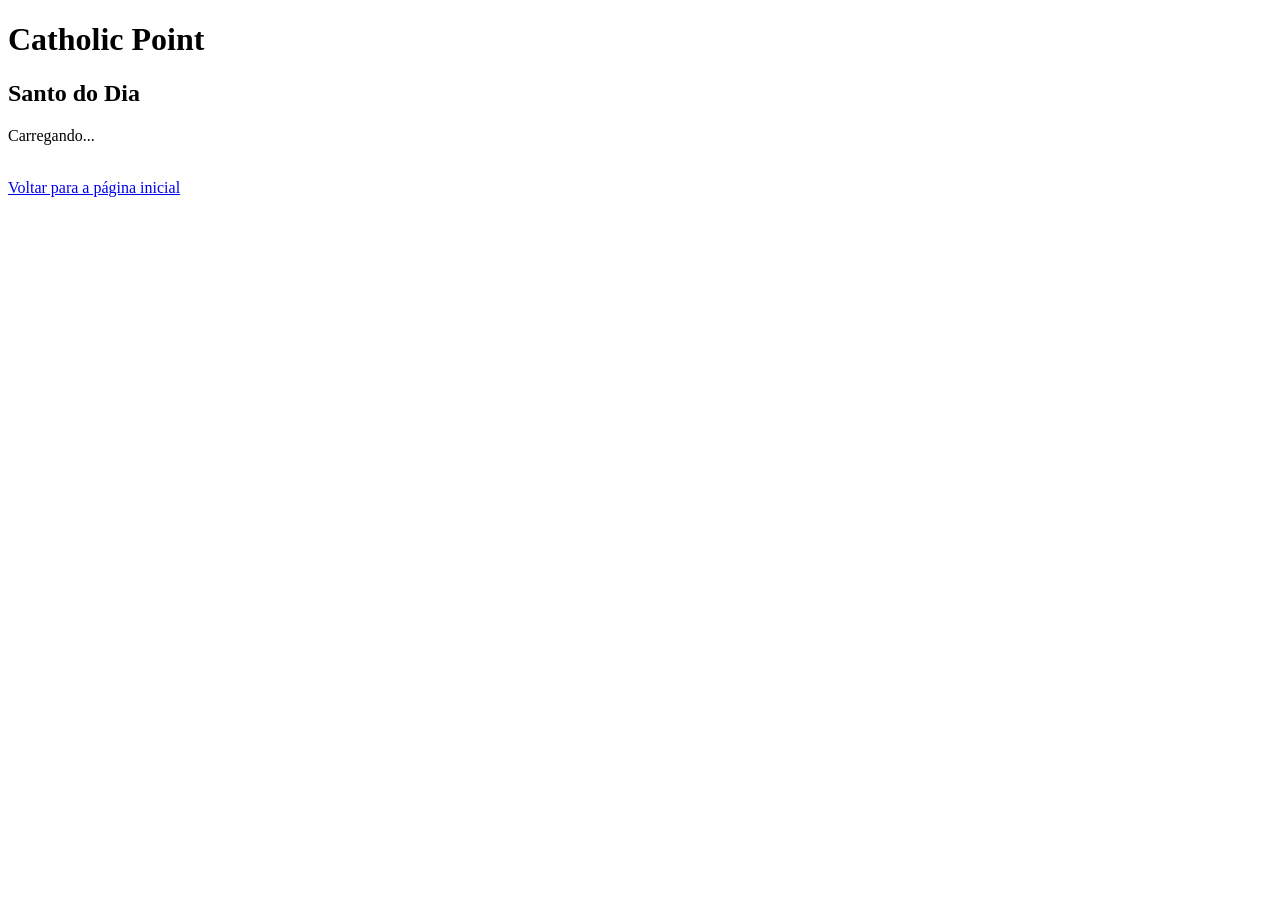
==== santo-do-dia.html @ 687dd600 "feat: adiciona estrutura semantica, formulario de sugestao, calendario liturgico e novas imagens de " ====
<!DOCTYPE html>
<html lang="pt-BR">

<head>
    <meta charset="UTF-8">
    <meta name="viewport" content="width=device-width, initial-scale=1.0">

    <title>Santo do Dia - Catholic Point</title>
</head>

<body>

    <h1>Catholic Point</h1>

    <h2>Santo do Dia</h2>

    <div id="santos-do-dia">
        <p>Carregando...</p>
    </div>

    <br>

    <a href="index.html">
        Voltar para a página inicial
    </a>


    <script src="js/santo-do-dia.js"></script>

</body>

</html>
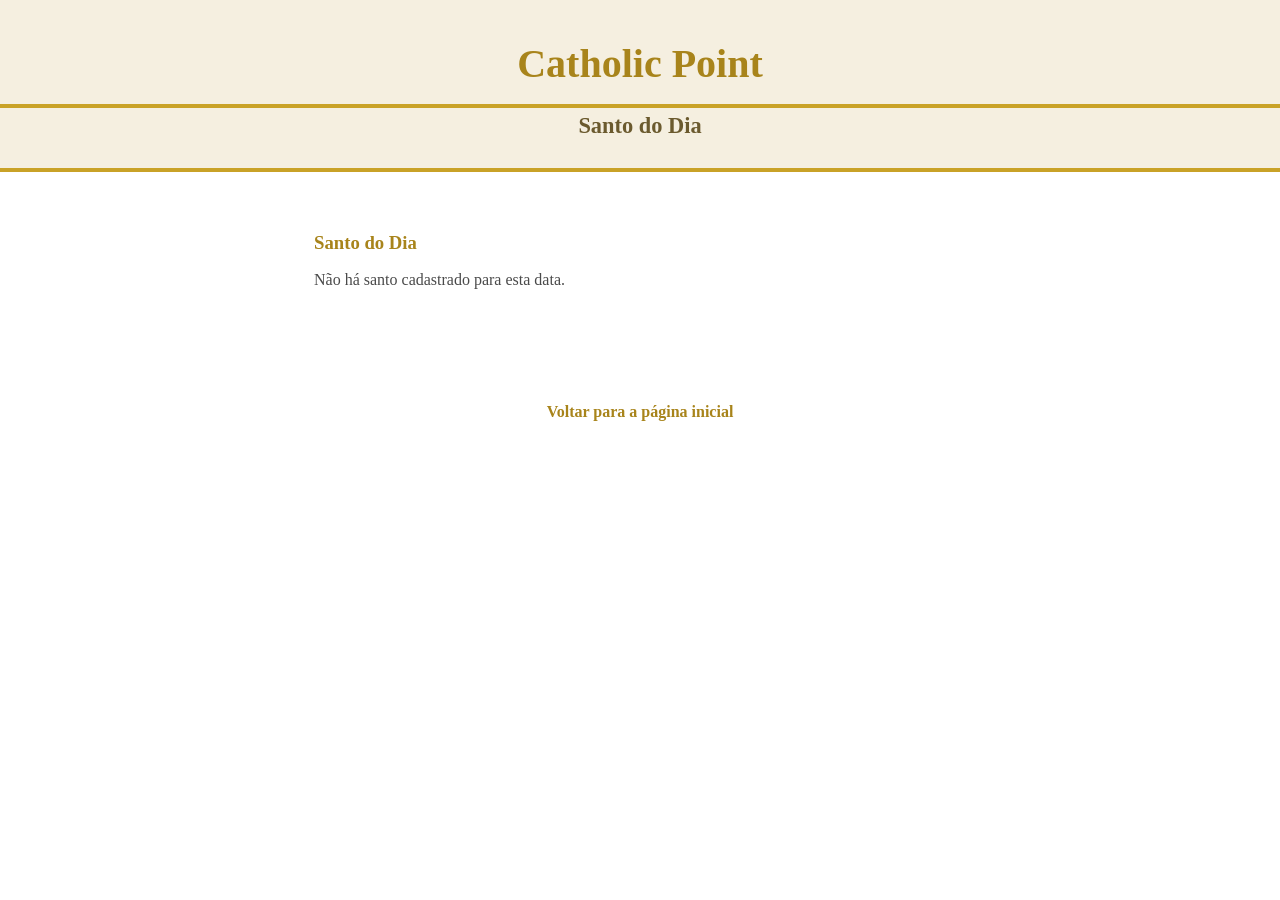
==== commit 0b6e219e: "feat: adiciona estilizacao css e corrige santo do dia" ====
--- a/santo-do-dia.html
+++ b/santo-do-dia.html
@@ -1,32 +1,40 @@
 <!DOCTYPE html>
+
 <html lang="pt-BR">
 
 <head>
     <meta charset="UTF-8">
     <meta name="viewport" content="width=device-width, initial-scale=1.0">
 
-    <title>Santo do Dia - Catholic Point</title>
+    <link rel="stylesheet" href="css/style.css">
+
+
+<title>Santo do Dia - Catholic Point</title>
+
+
 </head>
 
 <body>
 
-    <h1>Catholic Point</h1>
 
-    <h2>Santo do Dia</h2>
+<h1>Catholic Point</h1>
 
-    <div id="santos-do-dia">
-        <p>Carregando...</p>
-    </div>
+<h2>Santo do Dia</h2>
 
-    <br>
+<div id="santos-do-dia">
+    <!-- Os santos do dia serão inseridos aqui pelo JavaScript -->
+</div>
 
-    <a href="index.html">
-        Voltar para a página inicial
-    </a>
+<br>
 
+<a href="index.html">
+    Voltar para a página inicial
+</a>
 
-    <script src="js/santo-do-dia.js"></script>
+<script src="js/santos.js"></script>
+<script src="js/santo-do-dia.js"></script>
+
 
 </body>
 
-</html>+</html>
--- a/css/style.css
+++ b/css/style.css
@@ -0,0 +1,402 @@
+/* ===== RESET E BASE ===== */
+* {
+    box-sizing: border-box;
+    margin: 0;
+    padding: 0;
+}
+
+body {
+    font-family: 'Georgia', 'Times New Roman', serif;
+    background-color: #ffffff;
+    color: #4a4a4a;
+    line-height: 1.6;
+}
+
+/* ===== HEADER ===== */
+header {
+    background-color: #f5efe0;
+    padding: 2rem 1.5rem;
+    text-align: center;
+    border-bottom: 4px solid #c9a227;
+}
+
+header h1 {
+    font-size: 2.5rem;
+    color: #a8841b;
+    margin-bottom: 0.5rem;
+}
+
+header p {
+    margin-bottom: 1rem;
+}
+
+header video {
+    max-width: 100%;
+    height: auto;
+    border: 3px solid #c9a227;
+    border-radius: 6px;
+    margin: 1rem 0;
+}
+
+header a {
+    display: inline-block;
+    background-color: #c9a227;
+    color: #ffffff;
+    padding: 0.6rem 1.2rem;
+    border-radius: 4px;
+    text-decoration: none;
+    font-weight: bold;
+    margin-top: 0.5rem;
+    transition: background-color 0.2s ease;
+}
+
+header a:hover {
+    background-color: #a8841b;
+}
+
+/* ===== MAIN ===== */
+main {
+    max-width: 1100px;
+    margin: 0 auto;
+    padding: 1.5rem;
+}
+
+/* ===== SEÇÕES DOS SANTOS (separação visual) ===== */
+main > section {
+    background-color: #ffffff;
+    border: 1px solid #e0dcd0;
+    border-top: 5px solid #c9a227;
+    border-radius: 8px;
+    padding: 1.5rem;
+    margin-bottom: 2.5rem;
+    box-shadow: 0 2px 6px rgba(0, 0, 0, 0.05);
+}
+
+main > section:nth-child(even) {
+    background-color: #faf6ec;
+}
+
+main > section h2 {
+    color: #a8841b;
+    font-size: 1.6rem;
+    border-bottom: 2px solid #c9a227;
+    padding-bottom: 0.5rem;
+    margin-bottom: 1.2rem;
+}
+
+/* ===== CONTAINER DE CADA CATEGORIA (onde os cards ficam) ===== */
+main > section > div[id^="lista-"] {
+    display: flex;
+    flex-direction: column;
+    gap: 1.5rem;
+}
+
+/* ===== CARD DE CADA SANTO ===== */
+.card-santo {
+    background-color: #ffffff;
+    border: 1px solid #e0dcd0;
+    border-left: 5px solid #c9a227;
+    border-radius: 8px;
+    padding: 1.2rem;
+    box-shadow: 0 2px 6px rgba(0, 0, 0, 0.05);
+}
+
+.card-santo h3 {
+    color: #a8841b;
+    font-size: 1.3rem;
+    margin-bottom: 0.6rem;
+}
+
+.card-santo .imagem-santo {
+    display: block;
+    max-width: 220px;
+    height: auto;
+    border-radius: 6px;
+    border: 2px solid #e0dcd0;
+    margin-bottom: 0.8rem;
+}
+
+.card-conteudo p {
+    margin-bottom: 0.5rem;
+}
+
+.card-conteudo strong {
+    color: #6b5a2e;
+}
+
+/* ===== BOTÃO "VER MAIS" ===== */
+button[id^="ver-mais-"] {
+    display: block;
+    margin: 1rem auto 0;
+    background-color: #c9a227;
+    color: #ffffff;
+    border: none;
+    padding: 0.7rem 2rem;
+    border-radius: 4px;
+    font-weight: bold;
+    font-size: 1rem;
+    cursor: pointer;
+    transition: background-color 0.2s ease;
+}
+
+button[id^="ver-mais-"]:hover {
+    background-color: #a8841b;
+}
+
+/* ===== TABELA (calendário litúrgico) ===== */
+.tabela-scroll {
+    overflow-x: auto;
+    -webkit-overflow-scrolling: touch;
+}
+
+table {
+    width: 100%;
+    border-collapse: collapse;
+    margin-top: 1rem;
+}
+
+table th,
+table td {
+    border: 1px solid #e0dcd0;
+    padding: 0.7rem;
+    text-align: left;
+}
+
+table th {
+    background-color: #c9a227;
+    color: #ffffff;
+}
+
+table tr:nth-child(even) {
+    background-color: #faf6ec;
+}
+
+/* ===== LINK PARA O SITE DO VATICANO ===== */
+.link-vaticano {
+    text-align: center;
+    margin-top: 1.5rem;
+    font-style: italic;
+    color: #6b5a2e;
+}
+
+.link-vaticano a {
+    color: #a8841b;
+    font-weight: bold;
+    font-style: normal;
+    text-decoration: underline;
+    transition: color 0.2s ease;
+}
+
+.link-vaticano a:hover {
+    color: #c9a227;
+    text-decoration: none;
+}
+
+/* ===== FORMULÁRIO ===== */
+fieldset {
+    border: 2px solid #c9a227;
+    border-radius: 6px;
+    padding: 1.2rem;
+}
+
+legend {
+    color: #a8841b;
+    font-weight: bold;
+    padding: 0 0.5rem;
+}
+
+form label {
+    display: block;
+    margin-top: 0.8rem;
+    font-weight: bold;
+    color: #4a4a4a;
+}
+
+form input,
+form select,
+form textarea {
+    width: 100%;
+    padding: 0.5rem;
+    margin-top: 0.3rem;
+    border: 1px solid #cfcfcf;
+    border-radius: 4px;
+    font-family: inherit;
+}
+
+form button,
+form input[type="submit"] {
+    margin-top: 1.2rem;
+    background-color: #c9a227;
+    color: #ffffff;
+    border: none;
+    padding: 0.7rem 1.5rem;
+    border-radius: 4px;
+    cursor: pointer;
+    font-weight: bold;
+}
+
+form button:hover,
+form input[type="submit"]:hover {
+    background-color: #a8841b;
+}
+
+/* ===== FOOTER ===== */
+footer {
+    background-color: #4a4a4a;
+    color: #f5efe0;
+    text-align: center;
+    padding: 1.5rem;
+    margin-top: 2rem;
+}
+
+/* ===== PÁGINA SANTO DO DIA (mesmo estilo do site) ===== */
+body > h1 {
+    background-color: #f5efe0;
+    color: #a8841b;
+    text-align: center;
+    padding: 2rem 1.5rem 0.5rem;
+    border-bottom: 4px solid #c9a227;
+    font-size: 2.5rem;
+}
+
+body > h2 {
+    background-color: #f5efe0;
+    color: #6b5a2e;
+    text-align: center;
+    padding: 0 1.5rem 1.5rem;
+    border-bottom: 4px solid #c9a227;
+    font-size: 1.4rem;
+}
+
+#santos-do-dia {
+    max-width: 700px;
+    margin: 2rem auto;
+    padding: 1.5rem;
+}
+
+#santos-do-dia > div {
+    background-color: #ffffff;
+    border: 1px solid #e0dcd0;
+    border-left: 5px solid #c9a227;
+    border-radius: 8px;
+    padding: 1.5rem;
+    margin-bottom: 1.5rem;
+    box-shadow: 0 2px 6px rgba(0, 0, 0, 0.05);
+}
+
+#santos-do-dia h3 {
+    color: #a8841b;
+    margin-bottom: 0.6rem;
+}
+
+#santos-do-dia img {
+    max-width: 250px;
+    border-radius: 6px;
+    margin-bottom: 0.8rem;
+}
+
+body > a {
+    display: block;
+    text-align: center;
+    margin: 1.5rem auto;
+    color: #a8841b;
+    font-weight: bold;
+    text-decoration: none;
+}
+
+body > a:hover {
+    text-decoration: underline;
+}
+
+/* ===== RESPONSIVIDADE (tablet) ===== */
+@media (max-width: 768px) {
+    header {
+        padding: 1.5rem 1rem;
+    }
+
+    header h1 {
+        font-size: 1.8rem;
+    }
+
+    header video {
+        width: 100%;
+    }
+
+    main {
+        padding: 1rem;
+    }
+
+    main > section {
+        padding: 1rem;
+        margin-bottom: 1.5rem;
+    }
+
+    main > section h2 {
+        font-size: 1.3rem;
+    }
+
+    .card-santo {
+        padding: 1rem;
+    }
+
+    .card-santo .imagem-santo {
+        max-width: 100%;
+    }
+
+    table {
+        min-width: 500px;
+    }
+
+    fieldset {
+        padding: 1rem;
+    }
+}
+
+/* ===== RESPONSIVIDADE (celular pequeno) ===== */
+@media (max-width: 480px) {
+    header {
+        padding: 1.2rem 0.8rem;
+    }
+
+    header h1 {
+        font-size: 1.4rem;
+    }
+
+    header p {
+        font-size: 0.9rem;
+    }
+
+    header a {
+        display: block;
+        width: 100%;
+        text-align: center;
+    }
+
+    main > section h2 {
+        font-size: 1.15rem;
+    }
+
+    .card-santo h3 {
+        font-size: 1.1rem;
+    }
+
+    button[id^="ver-mais-"] {
+        width: 100%;
+        padding: 0.6rem;
+    }
+
+    form button,
+    form input[type="submit"] {
+        width: 100%;
+    }
+
+    footer {
+        padding: 1rem;
+        font-size: 0.85rem;
+    }
+
+    #santos-do-dia img,
+    .card-santo .imagem-santo {
+        max-width: 100%;
+    }
+}
